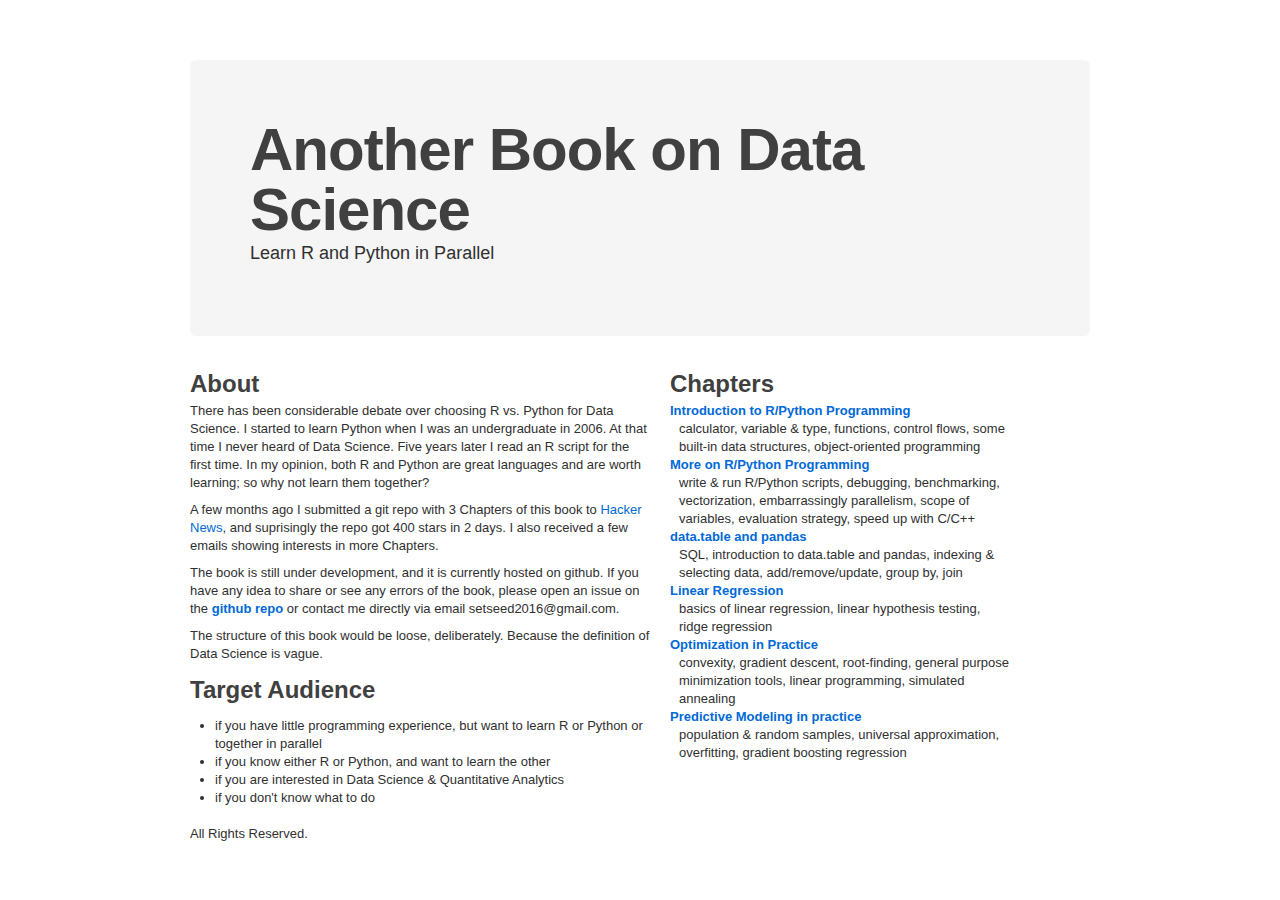
==== index.html @ f72d4002 "initial commit" ====
<!DOCTYPE html>
<html lang="en">
  <head>
    <meta charset="utf-8">
    <title>Another Book on Data Science</title>
    <meta name="description" content="">
    <meta name="author" content="">

    <!-- Le HTML5 shim, for IE6-8 support of HTML elements -->
    <!--[if lt IE 9]>
      <script src="https://html5shim.googlecode.com/svn/trunk/html5.js"></script>
    <![endif]-->

    <!-- Le styles -->
    <link rel="stylesheet" href="bootstrap-1.1.0.min.css">
    <link rel="stylesheet" href="style.css">
    <link rel="stylesheet" href="small-screens.css">

    <style>
    h2 { padding-top: 0px; }
    </style>
    <script>
      (function(i,s,o,g,r,a,m){i['GoogleAnalyticsObject']=r;i[r]=i[r]||function(){
      (i[r].q=i[r].q||[]).push(arguments)},i[r].l=1*new Date();a=s.createElement(o),
      m=s.getElementsByTagName(o)[0];a.async=1;a.src=g;m.parentNode.insertBefore(a,m)
      })(window,document,'script','//www.google-analytics.com/analytics.js','ga');

      ga('create', 'UA-39101739-7', 'twitter.github.io');
      ga('send', 'pageview');

    </script>
  </head>

  <body>
    <div class="container-fluid">

            <div class="hero-unit">
        <h1>Another Book on Data Science</h1>
        <p>Learn R and Python in Parallel</p>
      </div>

      <!-- Example row of columns -->
      <div class="row">
        <div class="span8">

          <h2>About</h2>
          <p>There has been considerable debate over choosing R vs. Python for Data Science. I started to learn Python when I was an undergraduate in 2006. At that time I never heard of Data Science. Five years later I read an R script for the first time. In my opinion, both R and Python are great languages and are worth learning; so why not learn them together? 
          </p>

          <p>
              A few months ago I submitted a git repo with 3 Chapters of this book to <a href="https://news.ycombinator.com">Hacker News</a>, and suprisingly the repo got 400 stars in 2 days. I also received a few emails showing interests in more Chapters.
          </p>

          <p>
            The book is still under development, and it is currently hosted on github. If you have any idea to share or see any errors of the book, please open an issue on the <strong><a href="https://github.com/rnorm/anotherbookondatascience">github repo</a></strong> or contact me directly via email setseed2016@gmail.com.
          </p>
          <p>The structure of this book would be loose, deliberately. Because the definition of Data Science is vague.

          <h2>Target Audience</h2>
          </p>

          <p>
              <ul>
                  <li>if you have little programming experience, but want to learn R or Python or together in parallel</li>
                  <li>if you know either R or Python, and want to learn the other</li>
                  <li>if you are interested in Data Science & Quantitative Analytics</li>
                  <li>if you don't know what to do</li>
              </ul>
          
        
        </div>
        <div class="span6">
          <h2>Chapters</h2>
            <dl>
              
                <dt><a href="chapter1.html">Introduction to R/Python Programming</a></dt>
                <dd>calculator, variable & type, functions, control flows, some built-in data structures, object-oriented programming</dd>
              
                <dt><a href="chapter2.html">More on R/Python Programming</a></dt>
                <dd>write & run R/Python scripts, debugging, benchmarking, vectorization, embarrassingly parallelism, scope of variables, evaluation strategy, speed up with C/C++</dd>
              
                <dt><a href="chapter3.html">data.table and pandas</a></dt>
                <dd>SQL, introduction to data.table and pandas, indexing & selecting data, add/remove/update, group by, join</dd>
              
                <dt><a href="chapter4.html">Linear Regression</a></dt>
                <dd>basics of linear regression, linear hypothesis testing, ridge regression</dd>
              
                <dt><a href="chapter5.html">Optimization in Practice</a></dt>
                <dd>convexity, gradient descent, root-finding, general purpose minimization tools, linear programming, simulated annealing</dd>
              
                <dt><a href="chapter6.html">Predictive Modeling in practice</a></dt>
                <dd>population & random samples, universal approximation, overfitting, gradient boosting regression</dd>
              
            </dl>
       </div>
      </div>
    </div> <!-- /container-fluid -->

    
  </body>
</html>


    </div> <!-- /container-fluid -->

    <!-- Footer -->
<div id="footer">
  <div class="inner">
    <div class="container-fluid">
      <div class="row">
        <div class="span16">
          <p>
              All Rights Reserved.
          </p>
        </div>
      </div>
    </div>
  </div>
</div>

  </body>
</html>
---- style.css ----
body {
  max-width: 940px;
  margin-right: auto;
  margin-left: auto;
}
---- small-screens.css ----
@media screen and (max-width: 1024px) {
  dl dd {
    margin-bottom: 18px;
  }
  div.container {
    width: 90%;
  }
  .row .span16,
  .row .span8,
  .row .span6 {
    float: none;
    width: 100%;
    margin-left: 0;
  }
}
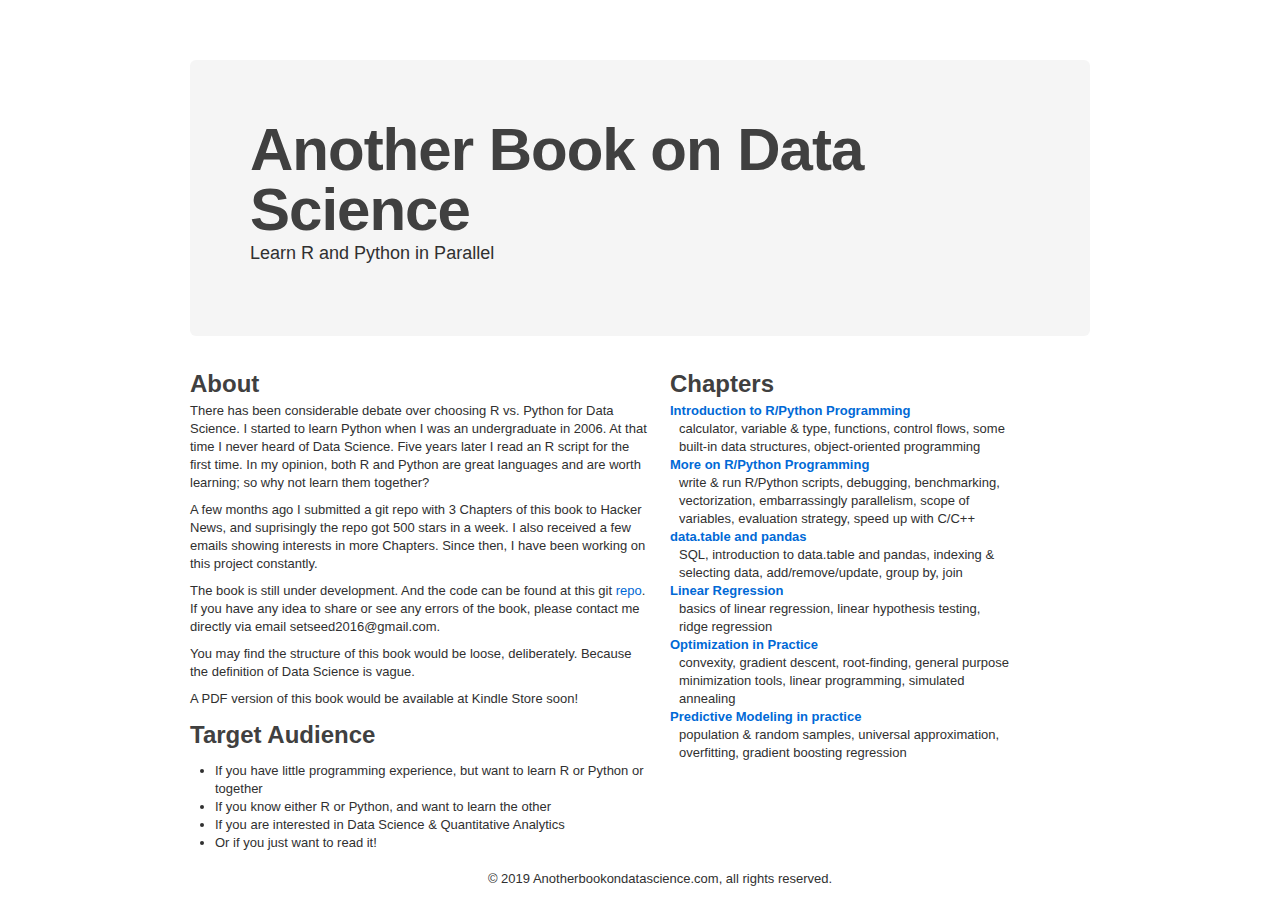
==== commit dd97c17a: "add chapter 2" ====
--- a/index.html
+++ b/index.html
@@ -25,7 +25,7 @@
       m=s.getElementsByTagName(o)[0];a.async=1;a.src=g;m.parentNode.insertBefore(a,m)
       })(window,document,'script','//www.google-analytics.com/analytics.js','ga');
 
-      ga('create', 'UA-39101739-7', 'twitter.github.io');
+      ga('create', 'UA-142297640-1', 'anotherbookondatascience.com');
       ga('send', 'pageview');
 
     </script>
@@ -48,23 +48,28 @@
           </p>
 
           <p>
-              A few months ago I submitted a git repo with 3 Chapters of this book to <a href="https://news.ycombinator.com">Hacker News</a>, and suprisingly the repo got 400 stars in 2 days. I also received a few emails showing interests in more Chapters.
+              A few months ago I submitted a git repo with 3 Chapters of this book to Hacker News, and suprisingly the repo got 500 stars in a week. I also received a few emails showing interests in more Chapters. Since then, I have been working on this project constantly.
           </p>
 
           <p>
-            The book is still under development, and it is currently hosted on github. If you have any idea to share or see any errors of the book, please open an issue on the <strong><a href="https://github.com/rnorm/anotherbookondatascience">github repo</a></strong> or contact me directly via email setseed2016@gmail.com.
+            The book is still under development. And the code can be found at this git <a href="https://github.com/rnorm/book_sample">repo</a>. If you have any idea to share or see any errors of the book, please contact me directly via email setseed2016@gmail.com.
           </p>
-          <p>The structure of this book would be loose, deliberately. Because the definition of Data Science is vague.
+          <p> You may find the structure of this book would be loose, deliberately. Because the definition of Data Science is vague.
+          </p>
+
+
+          <p>
+          A PDF version of this book would be available at Kindle Store soon!
+          </p>
 
           <h2>Target Audience</h2>
-          </p>
 
           <p>
               <ul>
-                  <li>if you have little programming experience, but want to learn R or Python or together in parallel</li>
-                  <li>if you know either R or Python, and want to learn the other</li>
-                  <li>if you are interested in Data Science & Quantitative Analytics</li>
-                  <li>if you don't know what to do</li>
+                  <li>If you have little programming experience, but want to learn R or Python or together</li>
+                  <li>If you know either R or Python, and want to learn the other</li>
+                  <li>If you are interested in Data Science & Quantitative Analytics</li>
+                  <li>Or if you just want to read it!</li>
               </ul>
           
         
@@ -109,8 +114,8 @@
     <div class="container-fluid">
       <div class="row">
         <div class="span16">
-          <p>
-              All Rights Reserved.
+          <p style="text-align:center">
+              &copy; 2019 Anotherbookondatascience.com, all rights reserved.
           </p>
         </div>
       </div>
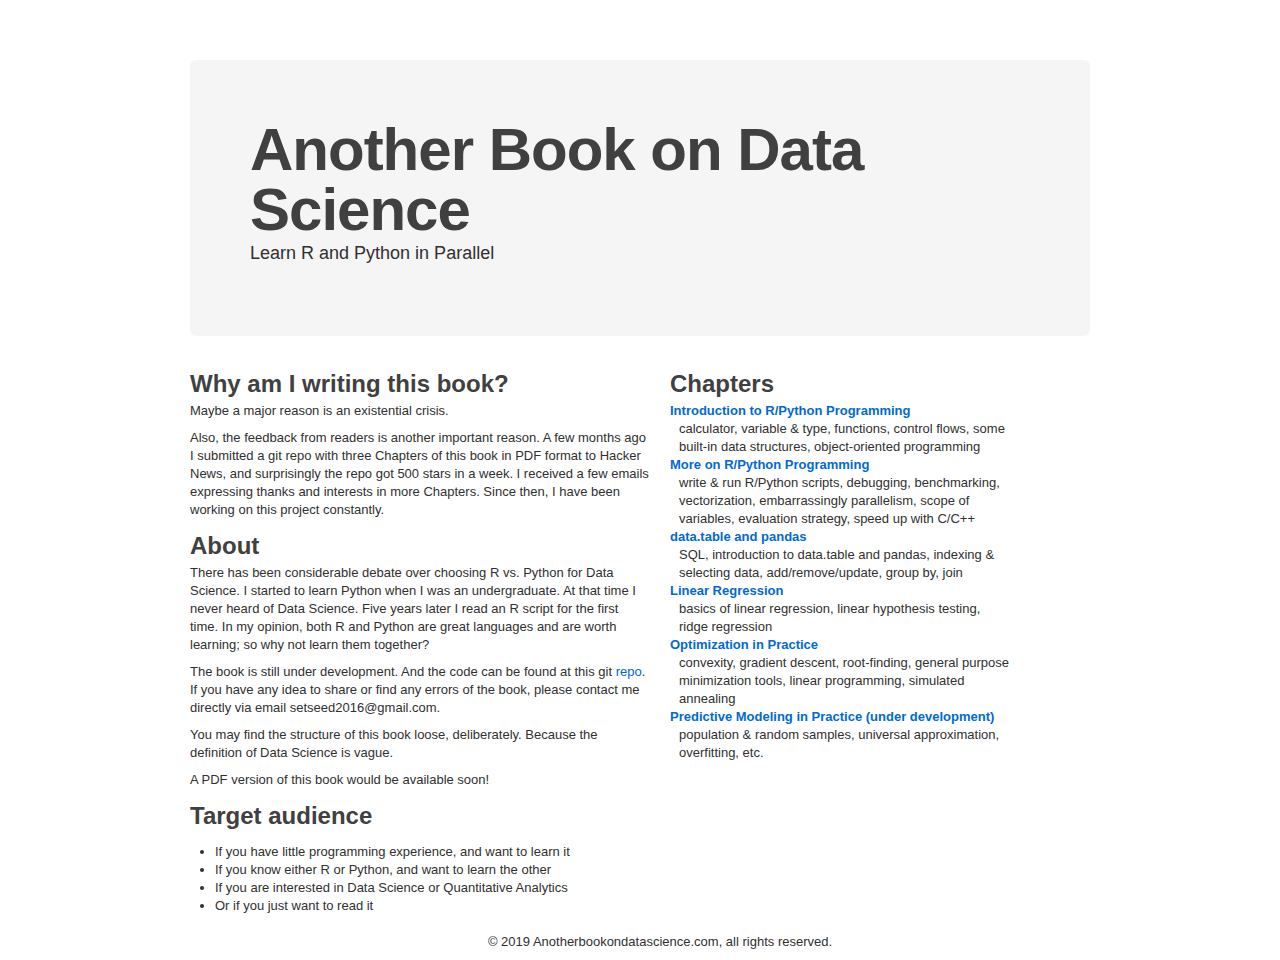
==== commit 1ff2020a: "v1.0" ====
--- a/index.html
+++ b/index.html
@@ -43,33 +43,39 @@
       <div class="row">
         <div class="span8">
 
-          <h2>About</h2>
-          <p>There has been considerable debate over choosing R vs. Python for Data Science. I started to learn Python when I was an undergraduate in 2006. At that time I never heard of Data Science. Five years later I read an R script for the first time. In my opinion, both R and Python are great languages and are worth learning; so why not learn them together? 
+          <h2>Why am I writing this book?</h2>
+          <p>
+              Maybe a major reason is an existential crisis.
+          </p>
+          <p>
+              Also, the feedback from readers is another important reason. A few months ago I submitted a git repo with three Chapters of this book in PDF format to Hacker News, and surprisingly the repo got 500 stars in a week. I received a few emails expressing thanks and interests in more Chapters. Since then, I have been working on this project constantly.
           </p>
 
-          <p>
-              A few months ago I submitted a git repo with 3 Chapters of this book to Hacker News, and suprisingly the repo got 500 stars in a week. I also received a few emails showing interests in more Chapters. Since then, I have been working on this project constantly.
+          <h2>About</h2>
+          <p>There has been considerable debate over choosing R vs. Python for Data Science. I started to learn Python when I was an undergraduate. At that time I never heard of Data Science. Five years later I read an R script for the first time. In my opinion, both R and Python are great languages and are worth learning; so why not learn them together? 
           </p>
 
+
+
           <p>
-            The book is still under development. And the code can be found at this git <a href="https://github.com/rnorm/book_sample">repo</a>. If you have any idea to share or see any errors of the book, please contact me directly via email setseed2016@gmail.com.
+            The book is still under development. And the code can be found at this git <a href="https://github.com/rnorm/book_sample">repo</a>. If you have any idea to share or find any errors of the book, please contact me directly via email setseed2016@gmail.com.
           </p>
-          <p> You may find the structure of this book would be loose, deliberately. Because the definition of Data Science is vague.
+          <p> You may find the structure of this book loose, deliberately. Because the definition of Data Science is vague.
           </p>
 
 
           <p>
-          A PDF version of this book would be available at Kindle Store soon!
+          A PDF version of this book would be available soon!
           </p>
 
-          <h2>Target Audience</h2>
+          <h2>Target audience</h2>
 
           <p>
               <ul>
-                  <li>If you have little programming experience, but want to learn R or Python or together</li>
+                  <li>If you have little programming experience, and want to learn it</li>
                   <li>If you know either R or Python, and want to learn the other</li>
-                  <li>If you are interested in Data Science & Quantitative Analytics</li>
-                  <li>Or if you just want to read it!</li>
+                  <li>If you are interested in Data Science or Quantitative Analytics</li>
+                  <li>Or if you just want to read it</li>
               </ul>
           
         
@@ -93,8 +99,8 @@
                 <dt><a href="chapter5.html">Optimization in Practice</a></dt>
                 <dd>convexity, gradient descent, root-finding, general purpose minimization tools, linear programming, simulated annealing</dd>
               
-                <dt><a href="chapter6.html">Predictive Modeling in practice</a></dt>
-                <dd>population & random samples, universal approximation, overfitting, gradient boosting regression</dd>
+                <dt><a href="chapter6.html">Predictive Modeling in Practice (under development)</a></dt>
+                <dd>population & random samples, universal approximation, overfitting, etc.</dd>
               
             </dl>
        </div>
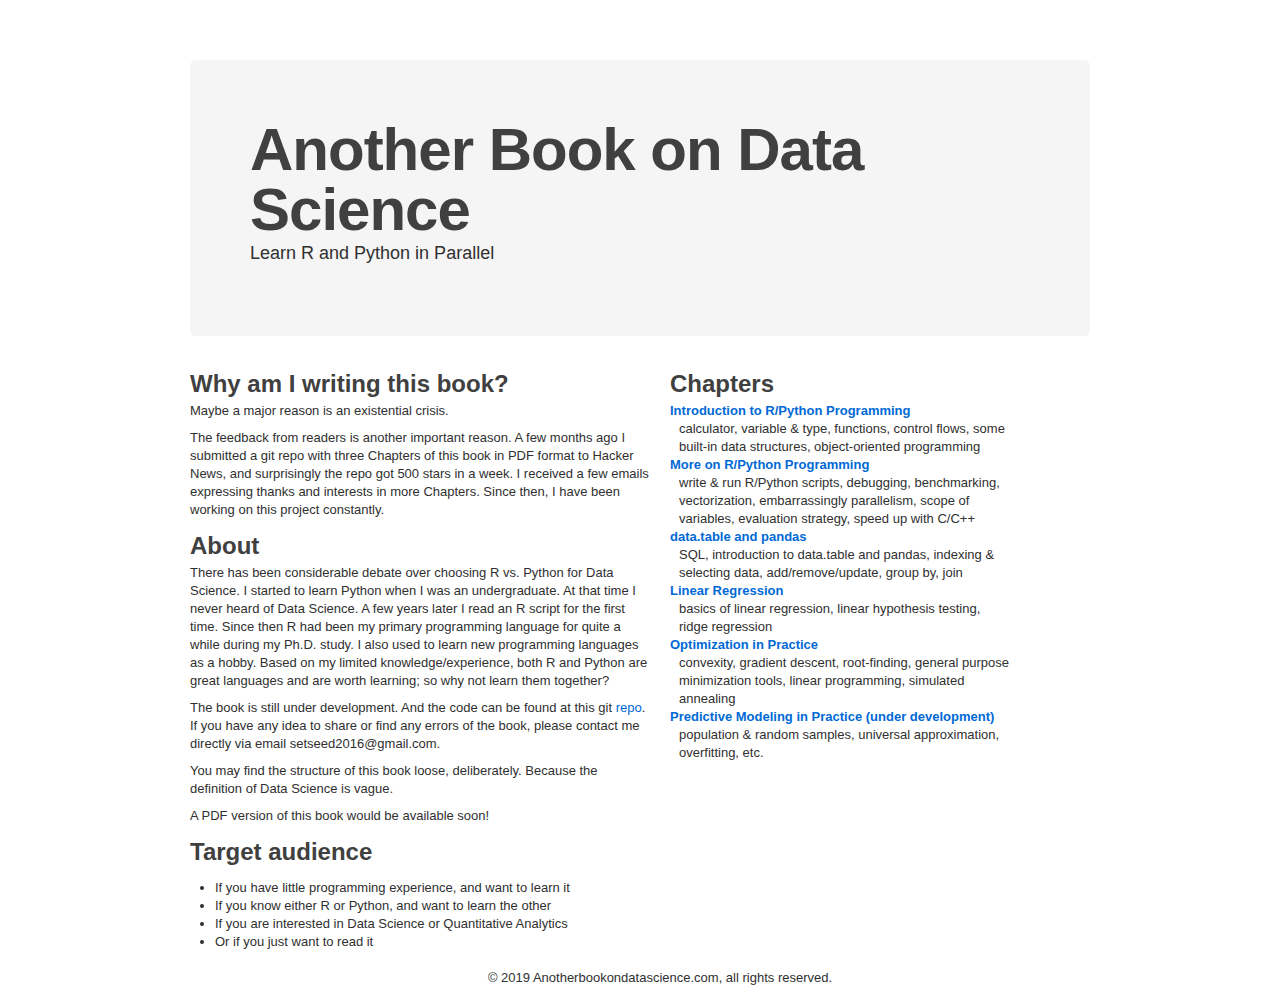
==== commit a82a8fdd: "Add files via upload" ====
--- a/index.html
+++ b/index.html
@@ -48,11 +48,11 @@
               Maybe a major reason is an existential crisis.
           </p>
           <p>
-              Also, the feedback from readers is another important reason. A few months ago I submitted a git repo with three Chapters of this book in PDF format to Hacker News, and surprisingly the repo got 500 stars in a week. I received a few emails expressing thanks and interests in more Chapters. Since then, I have been working on this project constantly.
+              The feedback from readers is another important reason. A few months ago I submitted a git repo with three Chapters of this book in PDF format to Hacker News, and surprisingly the repo got 500 stars in a week. I received a few emails expressing thanks and interests in more Chapters. Since then, I have been working on this project constantly.
           </p>
 
           <h2>About</h2>
-          <p>There has been considerable debate over choosing R vs. Python for Data Science. I started to learn Python when I was an undergraduate. At that time I never heard of Data Science. Five years later I read an R script for the first time. In my opinion, both R and Python are great languages and are worth learning; so why not learn them together? 
+          <p>There has been considerable debate over choosing R vs. Python for Data Science. I started to learn Python when I was an undergraduate. At that time I never heard of Data Science. A few years later I read an R script for the first time. Since then R had been my primary programming language for quite a while during my Ph.D. study. I also used to learn new programming languages as a hobby. Based on my limited knowledge/experience, both R and Python are great languages and are worth learning; so why not learn them together? 
           </p>
 
 
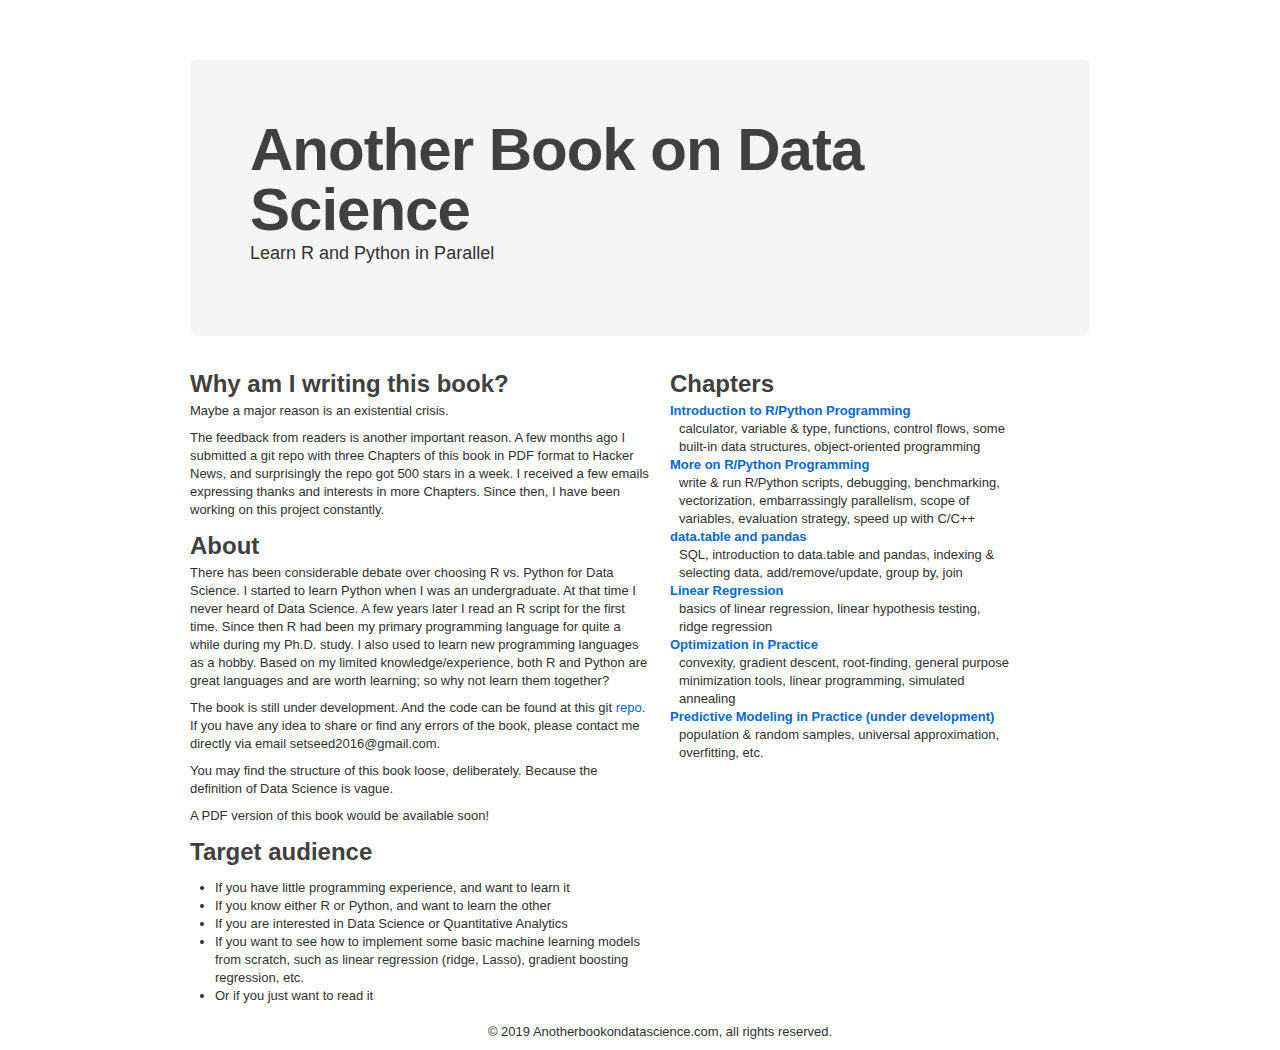
==== commit 94cc4f9e: "Add files via upload" ====
--- a/index.html
+++ b/index.html
@@ -75,6 +75,7 @@
                   <li>If you have little programming experience, and want to learn it</li>
                   <li>If you know either R or Python, and want to learn the other</li>
                   <li>If you are interested in Data Science or Quantitative Analytics</li>
+                  <li>If you want to see how to implement some basic machine learning models from scratch, such as linear regression (ridge, Lasso), gradient boosting regression, etc.</li>
                   <li>Or if you just want to read it</li>
               </ul>
           
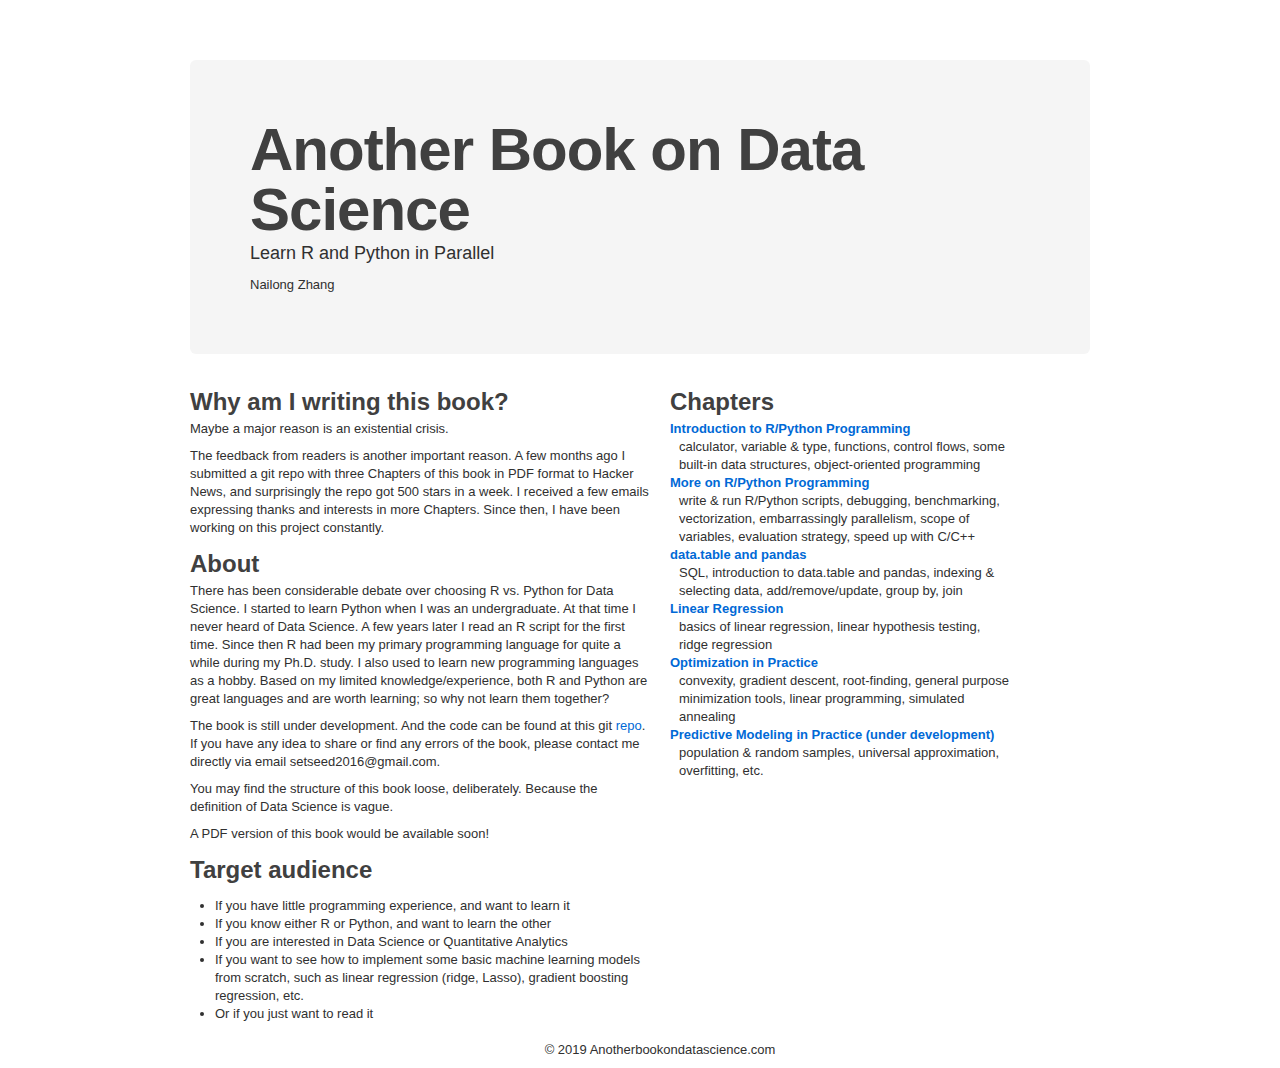
==== commit 2429822f: "Add files via upload" ====
--- a/index.html
+++ b/index.html
@@ -37,6 +37,7 @@
             <div class="hero-unit">
         <h1>Another Book on Data Science</h1>
         <p>Learn R and Python in Parallel</p>
+        <span class="author">Nailong Zhang</span>
       </div>
 
       <!-- Example row of columns -->
@@ -122,7 +123,7 @@
       <div class="row">
         <div class="span16">
           <p style="text-align:center">
-              &copy; 2019 Anotherbookondatascience.com, all rights reserved.
+              &copy; 2019 Anotherbookondatascience.com
           </p>
         </div>
       </div>
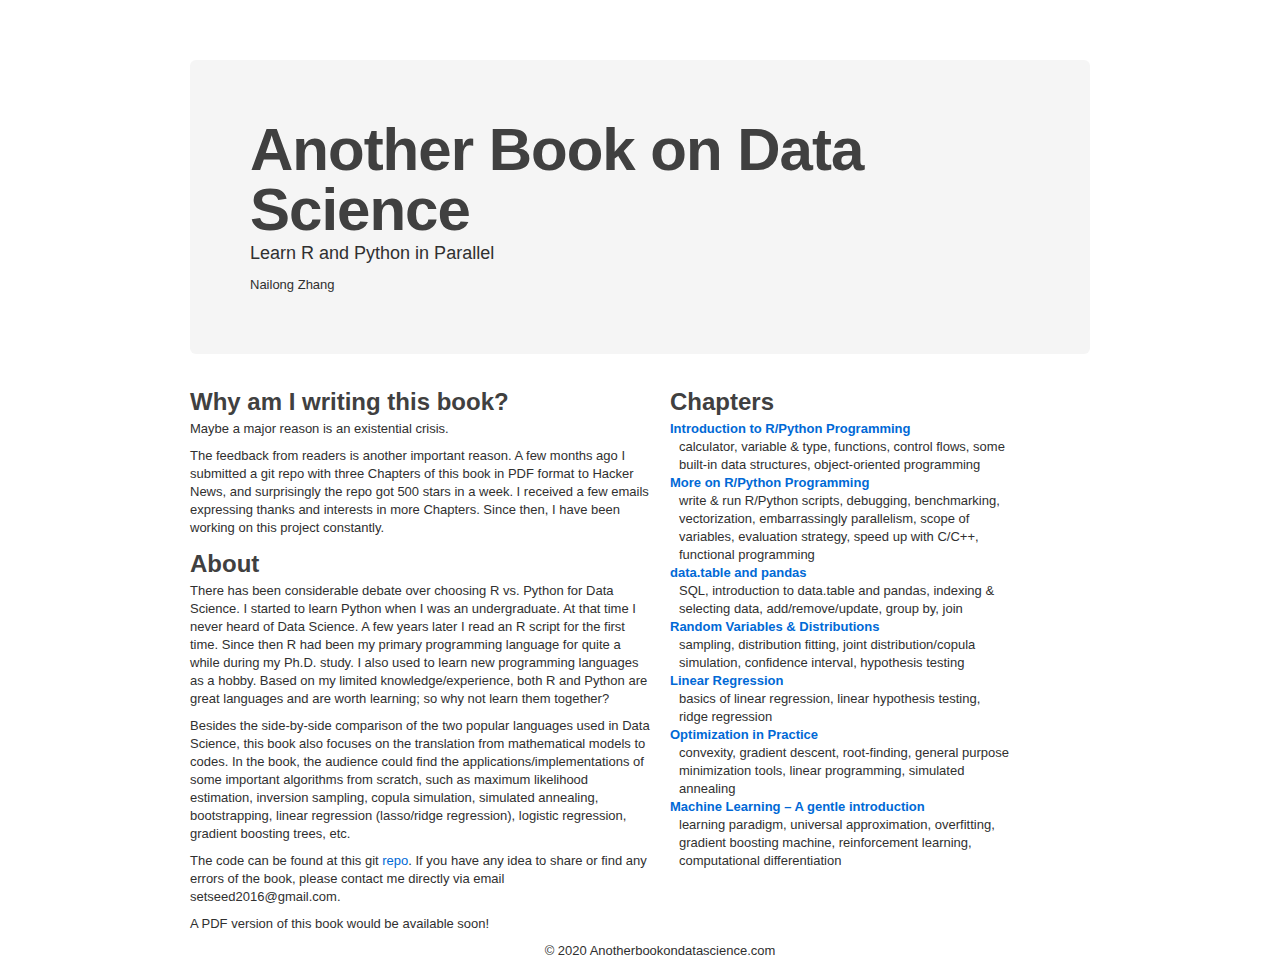
==== commit 8b91415f: "Add files via upload" ====
--- a/index.html
+++ b/index.html
@@ -3,7 +3,7 @@
   <head>
     <meta charset="utf-8">
     <title>Another Book on Data Science</title>
-    <meta name="description" content="">
+    <meta name="description" content="data science, R, Python, programming, machine learning">
     <meta name="author" content="">
 
     <!-- Le HTML5 shim, for IE6-8 support of HTML elements -->
@@ -55,31 +55,23 @@
           <h2>About</h2>
           <p>There has been considerable debate over choosing R vs. Python for Data Science. I started to learn Python when I was an undergraduate. At that time I never heard of Data Science. A few years later I read an R script for the first time. Since then R had been my primary programming language for quite a while during my Ph.D. study. I also used to learn new programming languages as a hobby. Based on my limited knowledge/experience, both R and Python are great languages and are worth learning; so why not learn them together? 
           </p>
-
+          
+          <p>
+            Besides the side-by-side comparison of the two popular languages used in Data Science, this book also focuses on the translation from mathematical models to codes. In the book, the audience could find the applications/implementations of some important algorithms from scratch, such as maximum likelihood estimation, inversion sampling, copula simulation, simulated annealing, bootstrapping, linear regression (lasso/ridge regression), logistic regression, gradient boosting trees, etc.
+          </p>
+                
 
 
           <p>
-            The book is still under development. And the code can be found at this git <a href="https://github.com/rnorm/book_sample">repo</a>. If you have any idea to share or find any errors of the book, please contact me directly via email setseed2016@gmail.com.
+            The code can be found at this git <a href="https://github.com/rnorm/book_sample">repo</a>. If you have any idea to share or find any errors of the book, please contact me directly via email setseed2016@gmail.com.
           </p>
-          <p> You may find the structure of this book loose, deliberately. Because the definition of Data Science is vague.
-          </p>
+
 
 
           <p>
           A PDF version of this book would be available soon!
           </p>
-
-          <h2>Target audience</h2>
-
-          <p>
-              <ul>
-                  <li>If you have little programming experience, and want to learn it</li>
-                  <li>If you know either R or Python, and want to learn the other</li>
-                  <li>If you are interested in Data Science or Quantitative Analytics</li>
-                  <li>If you want to see how to implement some basic machine learning models from scratch, such as linear regression (ridge, Lasso), gradient boosting regression, etc.</li>
-                  <li>Or if you just want to read it</li>
-              </ul>
-          
+              
         
         </div>
         <div class="span6">
@@ -90,19 +82,22 @@
                 <dd>calculator, variable & type, functions, control flows, some built-in data structures, object-oriented programming</dd>
               
                 <dt><a href="chapter2.html">More on R/Python Programming</a></dt>
-                <dd>write & run R/Python scripts, debugging, benchmarking, vectorization, embarrassingly parallelism, scope of variables, evaluation strategy, speed up with C/C++</dd>
+                <dd>write & run R/Python scripts, debugging, benchmarking, vectorization, embarrassingly parallelism, scope of variables, evaluation strategy, speed up with C/C++, functional programming</dd>
               
                 <dt><a href="chapter3.html">data.table and pandas</a></dt>
                 <dd>SQL, introduction to data.table and pandas, indexing & selecting data, add/remove/update, group by, join</dd>
               
-                <dt><a href="chapter4.html">Linear Regression</a></dt>
+                <dt><a href="chapter4.html">Random Variables & Distributions</a></dt>
+                <dd>sampling, distribution fitting, joint distribution/copula simulation, confidence interval, hypothesis testing</dd>
+              
+                <dt><a href="chapter5.html">Linear Regression</a></dt>
                 <dd>basics of linear regression, linear hypothesis testing, ridge regression</dd>
               
-                <dt><a href="chapter5.html">Optimization in Practice</a></dt>
+                <dt><a href="chapter6.html">Optimization in Practice</a></dt>
                 <dd>convexity, gradient descent, root-finding, general purpose minimization tools, linear programming, simulated annealing</dd>
               
-                <dt><a href="chapter6.html">Predictive Modeling in Practice (under development)</a></dt>
-                <dd>population & random samples, universal approximation, overfitting, etc.</dd>
+                <dt><a href="chapter7.html">Machine Learning – A gentle introduction</a></dt>
+                <dd>learning paradigm, universal approximation, overfitting, gradient boosting machine, reinforcement learning, computational differentiation</dd>
               
             </dl>
        </div>
@@ -123,7 +118,7 @@
       <div class="row">
         <div class="span16">
           <p style="text-align:center">
-              &copy; 2019 Anotherbookondatascience.com
+              &copy; 2020 Anotherbookondatascience.com
           </p>
         </div>
       </div>
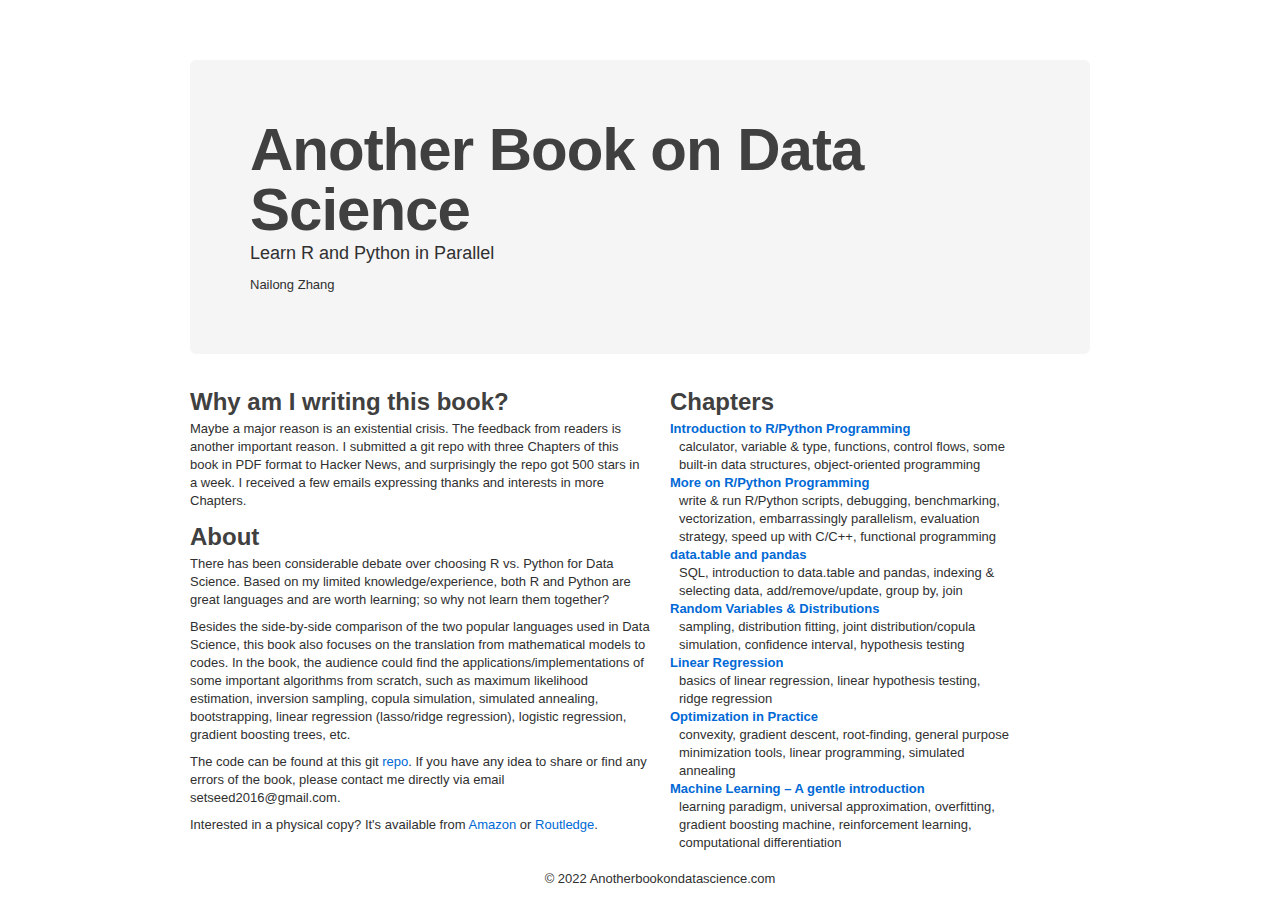
==== commit 44e14ac2: "Add files via upload" ====
--- a/index.html
+++ b/index.html
@@ -47,13 +47,12 @@
           <h2>Why am I writing this book?</h2>
           <p>
               Maybe a major reason is an existential crisis.
-          </p>
-          <p>
-              The feedback from readers is another important reason. A few months ago I submitted a git repo with three Chapters of this book in PDF format to Hacker News, and surprisingly the repo got 500 stars in a week. I received a few emails expressing thanks and interests in more Chapters. Since then, I have been working on this project constantly.
+          
+              The feedback from readers is another important reason. I submitted a git repo with three Chapters of this book in PDF format to Hacker News, and surprisingly the repo got 500 stars in a week. I received a few emails expressing thanks and interests in more Chapters.
           </p>
 
           <h2>About</h2>
-          <p>There has been considerable debate over choosing R vs. Python for Data Science. I started to learn Python when I was an undergraduate. At that time I never heard of Data Science. A few years later I read an R script for the first time. Since then R had been my primary programming language for quite a while during my Ph.D. study. I also used to learn new programming languages as a hobby. Based on my limited knowledge/experience, both R and Python are great languages and are worth learning; so why not learn them together? 
+          <p>There has been considerable debate over choosing R vs. Python for Data Science. Based on my limited knowledge/experience, both R and Python are great languages and are worth learning; so why not learn them together? 
           </p>
           
           <p>
@@ -66,12 +65,8 @@
             The code can be found at this git <a href="https://github.com/rnorm/book_sample">repo</a>. If you have any idea to share or find any errors of the book, please contact me directly via email setseed2016@gmail.com.
           </p>
 
-
-
-          <p>
-          A PDF version of this book would be available soon!
+          <p>Interested in a physical copy? It's available from <a target="_blank" rel="noopener noreferrer" href="https://www.amazon.com/Tour-Data-Science-Chapman-Hall/dp/0367895862">Amazon</a> or <a target="_blank" rel="noopener noreferrer" href="https://www.routledge.com/A-Tour-of-Data-Science-Learn-R-and-Python-in-Parallel/Zhang/p/book/9780367895860">Routledge</a>.
           </p>
-              
         
         </div>
         <div class="span6">
@@ -82,7 +77,7 @@
                 <dd>calculator, variable & type, functions, control flows, some built-in data structures, object-oriented programming</dd>
               
                 <dt><a href="chapter2.html">More on R/Python Programming</a></dt>
-                <dd>write & run R/Python scripts, debugging, benchmarking, vectorization, embarrassingly parallelism, scope of variables, evaluation strategy, speed up with C/C++, functional programming</dd>
+                <dd>write & run R/Python scripts, debugging, benchmarking, vectorization, embarrassingly parallelism, evaluation strategy, speed up with C/C++, functional programming</dd>
               
                 <dt><a href="chapter3.html">data.table and pandas</a></dt>
                 <dd>SQL, introduction to data.table and pandas, indexing & selecting data, add/remove/update, group by, join</dd>
@@ -118,7 +113,7 @@
       <div class="row">
         <div class="span16">
           <p style="text-align:center">
-              &copy; 2020 Anotherbookondatascience.com
+              &copy; 2022 Anotherbookondatascience.com
           </p>
         </div>
       </div>
